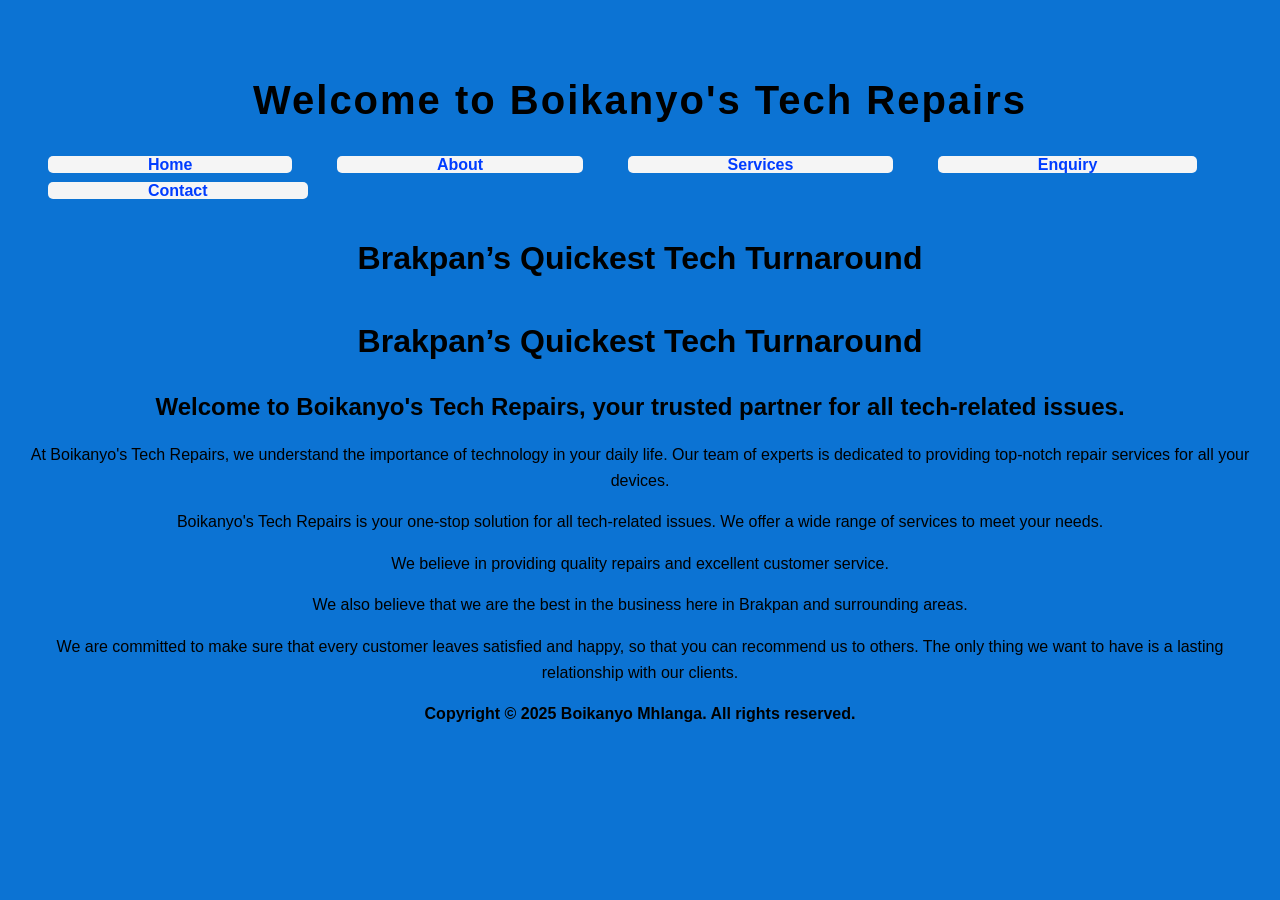
==== Website/ST10465587 POE Website/index.html @ 7e7df602 "Initial commit" ====
<!DOCTYPE html>
<html>
    <head>
    <title>Home</title>
    </head>
    <link rel="stylesheet" href="stylesheet.css">

    <body>
    <h1>Welcome to Boikanyo's Tech Repairs</h1>
    <div>
    <nav>
      <a href="index.html">Home</a>
      <a href="about.html">About</a>
      <a href="services.html">Services</a>
      <a href="enquiry.html">Enquiry</a>
      <a href="contact.html">Contact</a>
    </nav>
    </div>

    <section>
    <h2>Brakpan’s Quickest Tech Turnaround</h2>
    <h2><p>Brakpan’s Quickest Tech Turnaround</p></h2>
    <h3>Welcome to Boikanyo's Tech Repairs, your trusted partner for all tech-related issues.</h3>
    <p>At Boikanyo's Tech Repairs, we understand the importance of technology in your daily life. Our team of experts is dedicated to providing top-notch repair services for all your devices.</p>
    <p>Boikanyo's Tech Repairs is your one-stop solution for all tech-related issues. We offer a wide range of services to meet your needs.</p>
    <p>We believe in providing quality repairs and excellent customer service.</p>
    <p>We also believe that we are the best in the business here in Brakpan and surrounding areas.</p>
    <p>We are committed to make sure that every customer leaves satisfied and happy, so that you can recommend us to others. The only thing we want to have is a lasting relationship with our clients.</p>
    </section>


    <footer>
      <b><p>Copyright © 2025 Boikanyo Mhlanga. All rights reserved.</p></b>
    </footer> 
    </body>
</html>
---- Website/ST10465587 POE Website/stylesheet.css ----
h1 {
    font-size: 2.5em;
    font-weight: bold;
    color: #000000;
    text-align: center;
    margin-top: 40px;
    margin-bottom: 20px;
    letter-spacing: 2px;
}

h2 {
    font-size: 2em;
    color: #000000;
    margin-top: 30px;
    margin-bottom: 15px;
    text-align: center;
}
h3 {
    font-size: 1.5em;
    color: #000000;
    margin-top: 20px;
    margin-bottom: 10px;
    text-align: center;
}
p {
    font-size: 1em;
    color: #000000;
    margin-bottom: 15px;
    text-align: center;
}
body {
    background-color: #0c73d3;
    font-family: Arial, sans-serif;
    font-size: 16px;
    line-height: 1.6;
    color: #333333;
    padding: 20px;
}
a {
    text-decoration: none;
    background-color: whitesmoke;
    color: #003cff;
    font-weight: bold;
    text-align: right;
    padding: 0px 100px;
    margin: 20px;
    border-radius: 5px;
}
a:hover {
    background-color: #003cff;
    color: #ffffff;
}
img {
    display: block;
    margin: 0 auto;
    max-width: 100%;
    height: auto;
    padding: 20px;
    padding-bottom: 0px;
}
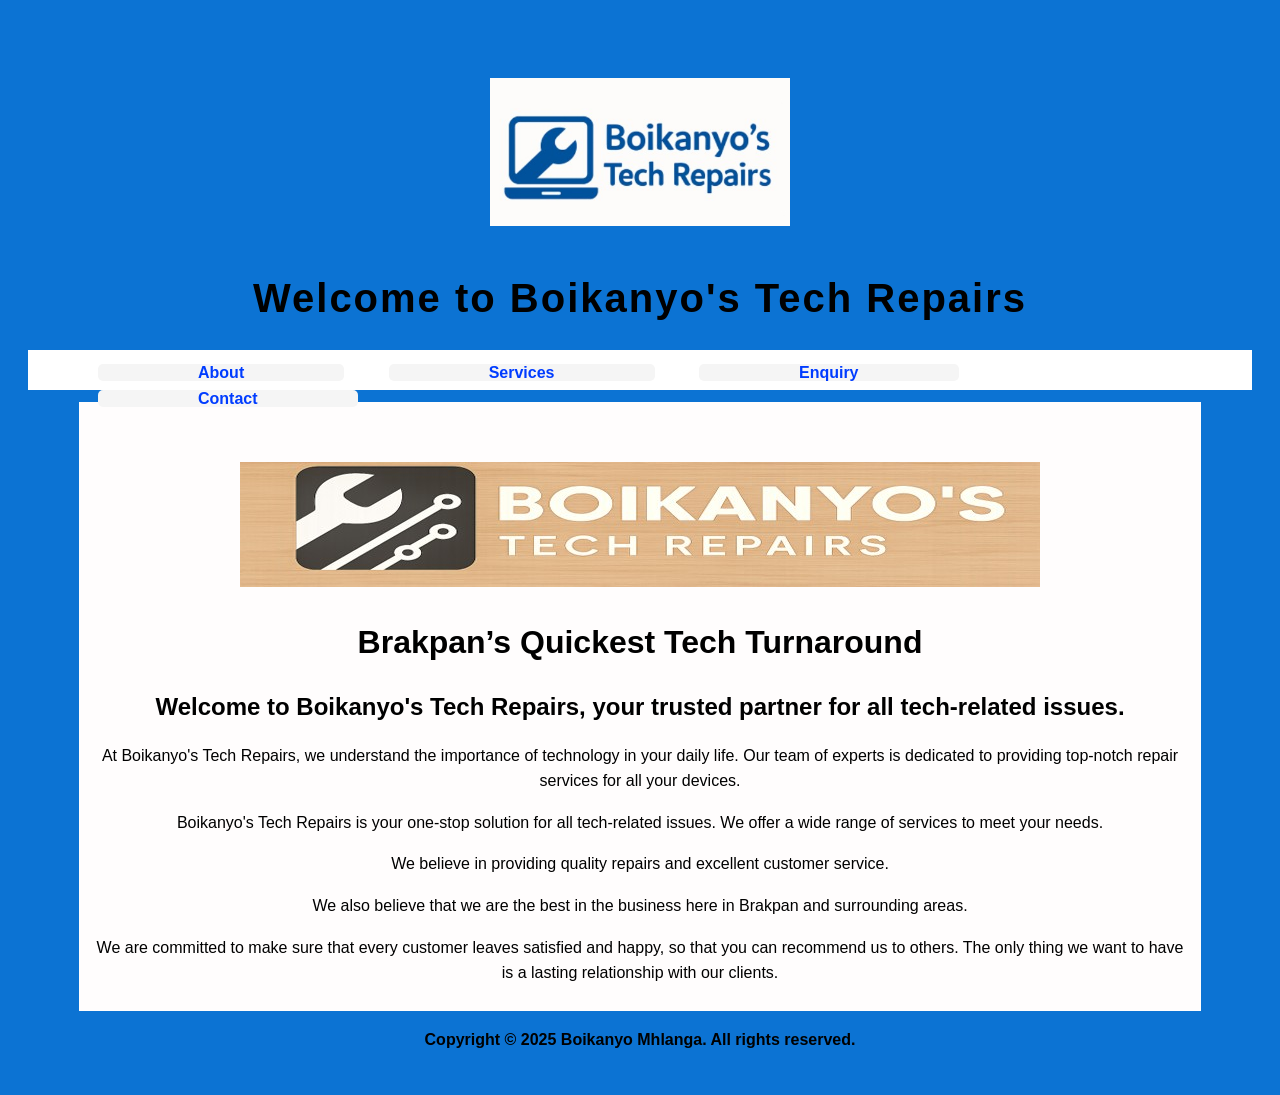
==== commit 7cd0fe73: "Add exclamation mark to "What We Offer" heading in services.html" ====
--- a/Website/ST10465587 POE Website/index.html
+++ b/Website/ST10465587 POE Website/index.html
@@ -2,14 +2,15 @@
 <html>
     <head>
     <title>Home</title>
+    <meta name="viewport" content="width=device-width, initial-scale=1">
     </head>
     <link rel="stylesheet" href="stylesheet.css">
 
+    <img src="images/logo.jpg" width="300" height="300">
     <body>
     <h1>Welcome to Boikanyo's Tech Repairs</h1>
-    <div>
+    <div id="tabs-top">
     <nav>
-      <a href="index.html">Home</a>
       <a href="about.html">About</a>
       <a href="services.html">Services</a>
       <a href="enquiry.html">Enquiry</a>
@@ -17,16 +18,17 @@
     </nav>
     </div>
 
-    <section>
-    <h2>Brakpan’s Quickest Tech Turnaround</h2>
-    <h2><p>Brakpan’s Quickest Tech Turnaround</p></h2>
-    <h3>Welcome to Boikanyo's Tech Repairs, your trusted partner for all tech-related issues.</h3>
-    <p>At Boikanyo's Tech Repairs, we understand the importance of technology in your daily life. Our team of experts is dedicated to providing top-notch repair services for all your devices.</p>
-    <p>Boikanyo's Tech Repairs is your one-stop solution for all tech-related issues. We offer a wide range of services to meet your needs.</p>
+    <div id="info-box-full">
+      <img src="images/logo 1.jpg" alt="Tech Repair">
+      <h2>Brakpan’s Quickest Tech Turnaround</h2>
+      <h3>Welcome to Boikanyo's Tech Repairs, your trusted partner for all tech-related issues.</h3>
+      <p>At Boikanyo's Tech Repairs, we understand the importance of technology in your daily life. Our team of experts is dedicated to providing top-notch repair services for all your devices.</p>
+      <p>Boikanyo's Tech Repairs is your one-stop solution for all tech-related issues. We offer a wide range of services to meet your needs.</p>
     <p>We believe in providing quality repairs and excellent customer service.</p>
     <p>We also believe that we are the best in the business here in Brakpan and surrounding areas.</p>
     <p>We are committed to make sure that every customer leaves satisfied and happy, so that you can recommend us to others. The only thing we want to have is a lasting relationship with our clients.</p>
     </section>
+    </div>
 
 
     <footer>
--- a/Website/ST10465587 POE Website/stylesheet.css
+++ b/Website/ST10465587 POE Website/stylesheet.css
@@ -45,6 +45,7 @@
     padding: 0px 100px;
     margin: 20px;
     border-radius: 5px;
+    transition: background-color 0.3s, color 0.3s;
 }
 a:hover {
     background-color: #003cff;
@@ -55,6 +56,35 @@
     margin: 0 auto;
     max-width: 100%;
     height: auto;
-    padding: 20px;
+    padding: 50px;
     padding-bottom: 0px;
+}
+#tabs-top{
+top: 20px;
+left: 0;
+z-index: 500;
+width: 100%;
+height: 40px;
+background-color: rgb(255, 255, 255);
+padding-left: 50px;
+padding-right: 50px;
+box-sizing: border-box;
+display: flex;
+padding-top: 10px;
+padding-bottom: 10px;
+justify-content: space-between;
+}
+#info-box-full{
+    background: rgb(255, 253, 253);
+    width: 90%;
+    display: block;
+    margin: auto;
+    margin-top: 12px;
+    padding: 10px;
+}
+#header img{
+    display: block;
+    margin: auto;
+    height: 70%;
+    padding-top: 15px;
 }
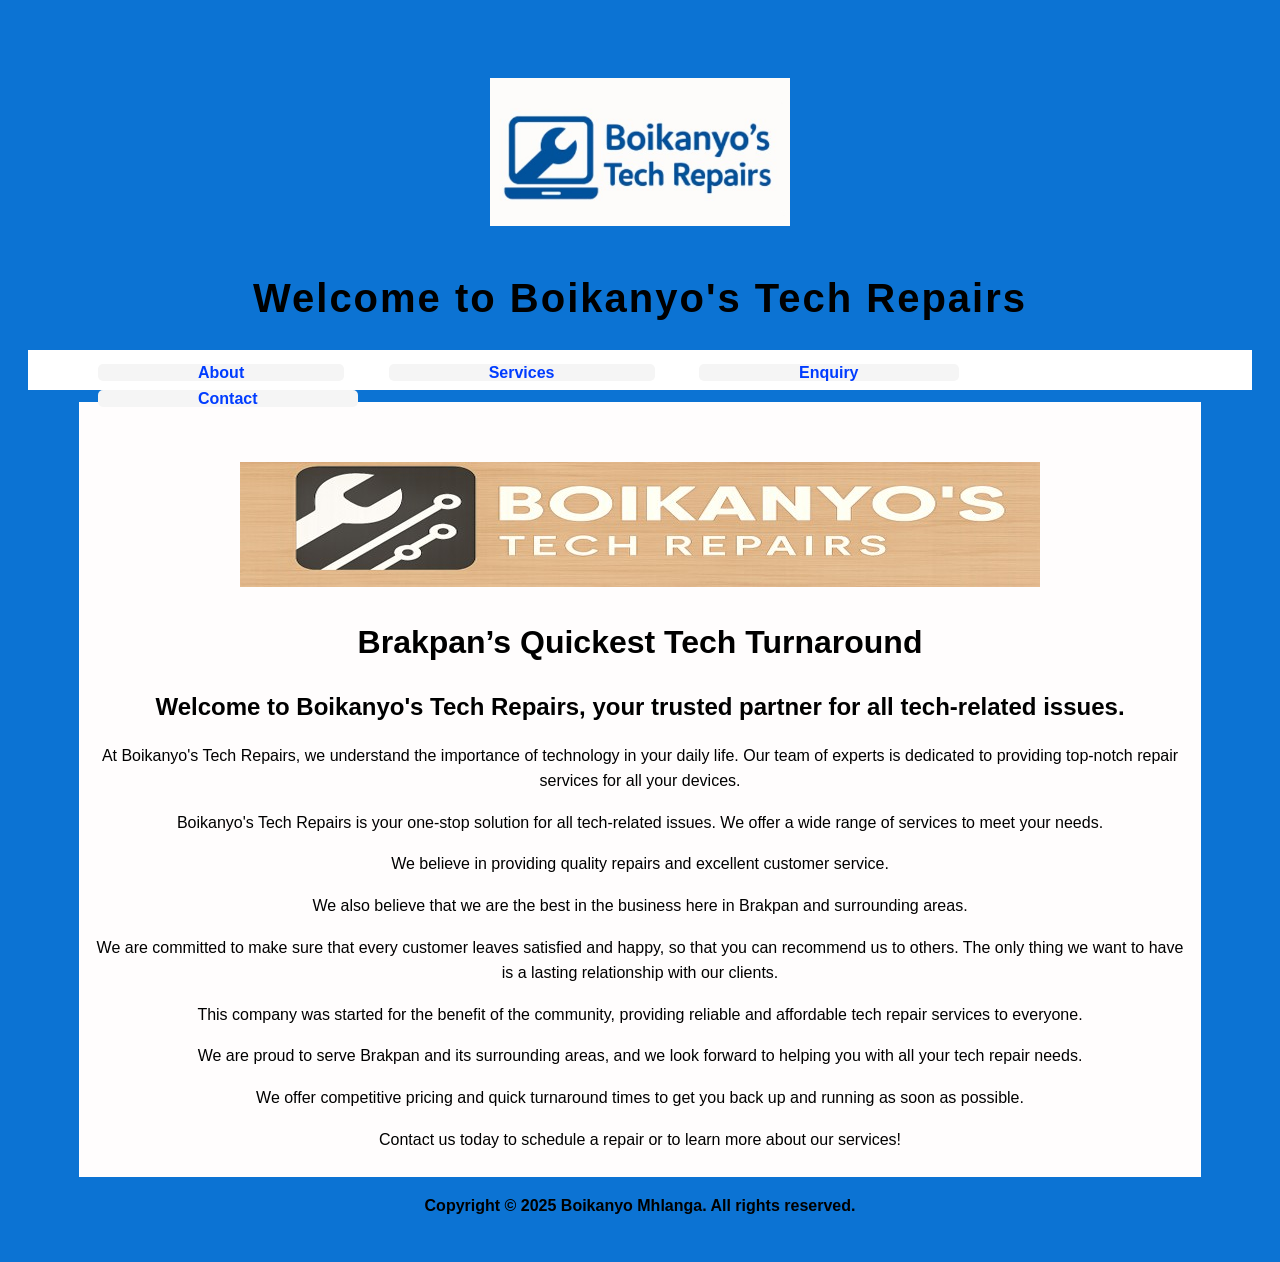
==== commit efb283ca: "initail commit" ====
--- a/Website/ST10465587 POE Website/index.html
+++ b/Website/ST10465587 POE Website/index.html
@@ -27,6 +27,10 @@
     <p>We believe in providing quality repairs and excellent customer service.</p>
     <p>We also believe that we are the best in the business here in Brakpan and surrounding areas.</p>
     <p>We are committed to make sure that every customer leaves satisfied and happy, so that you can recommend us to others. The only thing we want to have is a lasting relationship with our clients.</p>
+    <p>This company was started for the benefit of the community, providing reliable and affordable tech repair services to everyone.</p>
+    <p>We are proud to serve Brakpan and its surrounding areas, and we look forward to helping you with all your tech repair needs.</p>
+    <p>We offer competitive pricing and quick turnaround times to get you back up and running as soon as possible.</p>
+    <p>Contact us today to schedule a repair or to learn more about our services!</p>
     </section>
     </div>
 
--- a/Website/ST10465587 POE Website/stylesheet.css
+++ b/Website/ST10465587 POE Website/stylesheet.css
@@ -87,4 +87,41 @@
     margin: auto;
     height: 70%;
     padding-top: 15px;
+}
+table{
+    width: 100%;
+}
+td{
+    border-top: 1px solid #131313;
+    border-bottom: 1px solid #131313;
+    padding: 10px;
+}
+form{
+    text-align: center;
+    margin-top: 20px;
+    margin-bottom: 20px;
+    padding: 20px;
+    background-color: #f4f4f4;
+    border-radius: 5px;
+    box-shadow: 0 2px 5px rgba(0, 0, 0, 0.1);
+    max-width: 600px;
+    margin: auto;
+    font-size: 1.2em;
+    color: #333333;
+    line-height: 1.6;
+    font-family: Arial, sans-serif;
+}
+form {
+  margin-top: 20px;
+  display: flex;
+  flex-direction: column;
+  gap: 15px;
+  padding: auto;
+    max-width: 600px;
+
+}
+label {
+  font-weight: bold;
+  margin-bottom: 5px;
+  text-align: left;
 }
